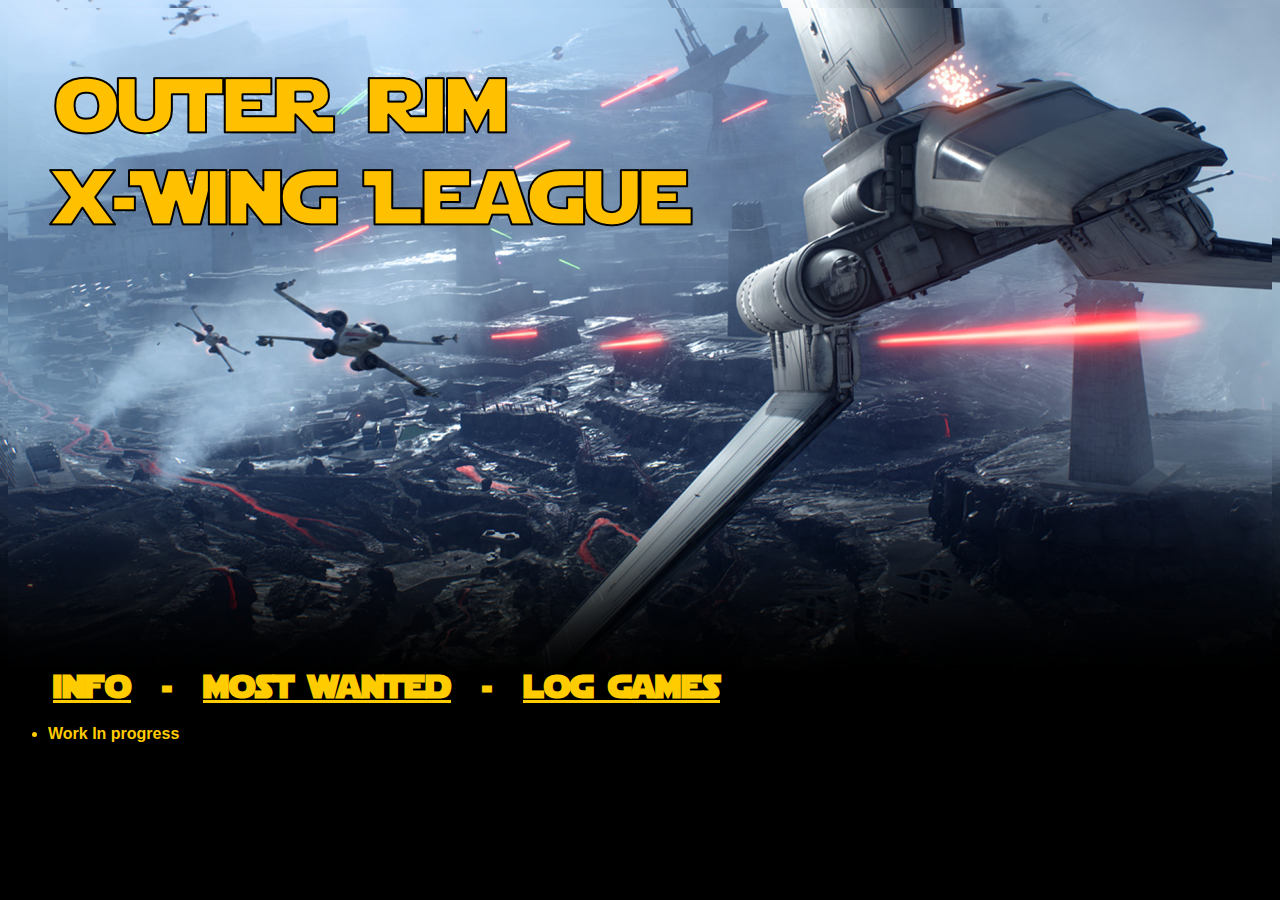
==== log_games.html @ f98b7b06 "c2" ====
<!DOCTYPE HTML PUBLIC "-//W3C//DTD HTML 4.01 Transitional//EN">
<html><head>
<link href="style.css" rel="stylesheet" type="text/css">
<link rel="icon" href="/favicon.ico"><title>Outer Rim X-Wing League</title>
<script src="js/top.js" type="text/javascript"></script>
</head>
<body>
<br>
<p>
<br><br><br><br><br><br><br><br><br><br><br><br><br><br><br><br><br><br><br><br><br><br>
<h1>&nbsp;&nbsp;&nbsp;<a href="jlittle576.github.io/index.html">info</a>&nbsp;&nbsp;-&nbsp;&nbsp;<a href="/log_games.htlm">most wanted</a>&nbsp;&nbsp;-&nbsp;&nbsp;<a href="jlittle576.github.io/log_games.html">log games</a></h1>
<ul>
  <li>Work In progress
</ul>
<script src="js/bottom.js" type="text/javascript"></script>
</p></body></html>
---- style.css ----
html, body {
	background-image:url('background.png');
	color: rgb(255, 204, 0);
	font-family: "Arial", Arial, serif;
	font-weight: bold;
	font-size:1em;
	line-height: 1.7em;
	}
h1 {
  font-family: "star_jediregular", Arial, serif;
  color: rgb(255, 204, 0);
}
a {
  font-family: "star_jediregular", Arial, serif;
  color: rgb(255, 204, 0);
}
	
@font-face {
    font-family: 'star_jediregular';
    src: url('starjedi-webfont.woff2') format('woff2'),
         url('starjedi-webfont.woff') format('woff');
    font-weight: normal;
    font-style: normal;

}
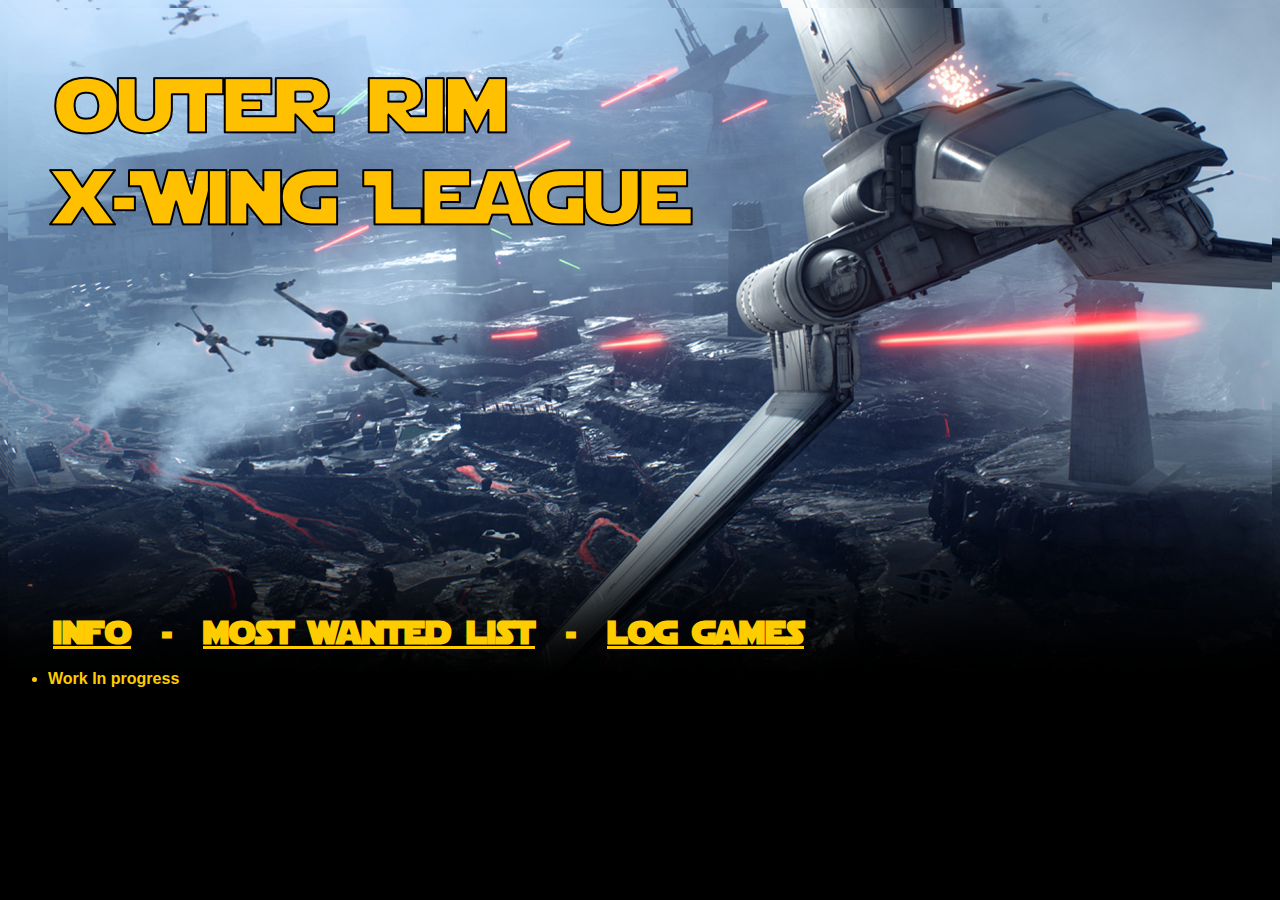
==== commit 8d983bfc: "c5" ====
--- a/log_games.html
+++ b/log_games.html
@@ -7,8 +7,8 @@
 <body>
 <br>
 <p>
-<br><br><br><br><br><br><br><br><br><br><br><br><br><br><br><br><br><br><br><br><br><br>
-<h1>&nbsp;&nbsp;&nbsp;<a href="jlittle576.github.io/index.html">info</a>&nbsp;&nbsp;-&nbsp;&nbsp;<a href="/log_games.htlm">most wanted</a>&nbsp;&nbsp;-&nbsp;&nbsp;<a href="jlittle576.github.io/log_games.html">log games</a></h1>
+<br><br><br><br><br><br><br><br><br><br><br><br><br><br><br><br><br><br><br><br>
+<h1>&nbsp;&nbsp;&nbsp;<a href="http://prauxim.github.io/index.html">info</a>&nbsp;&nbsp;-&nbsp;&nbsp;<a href="http://prauxim.github.io/most_wanted.html">most wanted list</a>&nbsp;&nbsp;-&nbsp;&nbsp;<a href="http://prauxim.github.io/log_games.html">log games</a></h1>
 <ul>
   <li>Work In progress
 </ul>
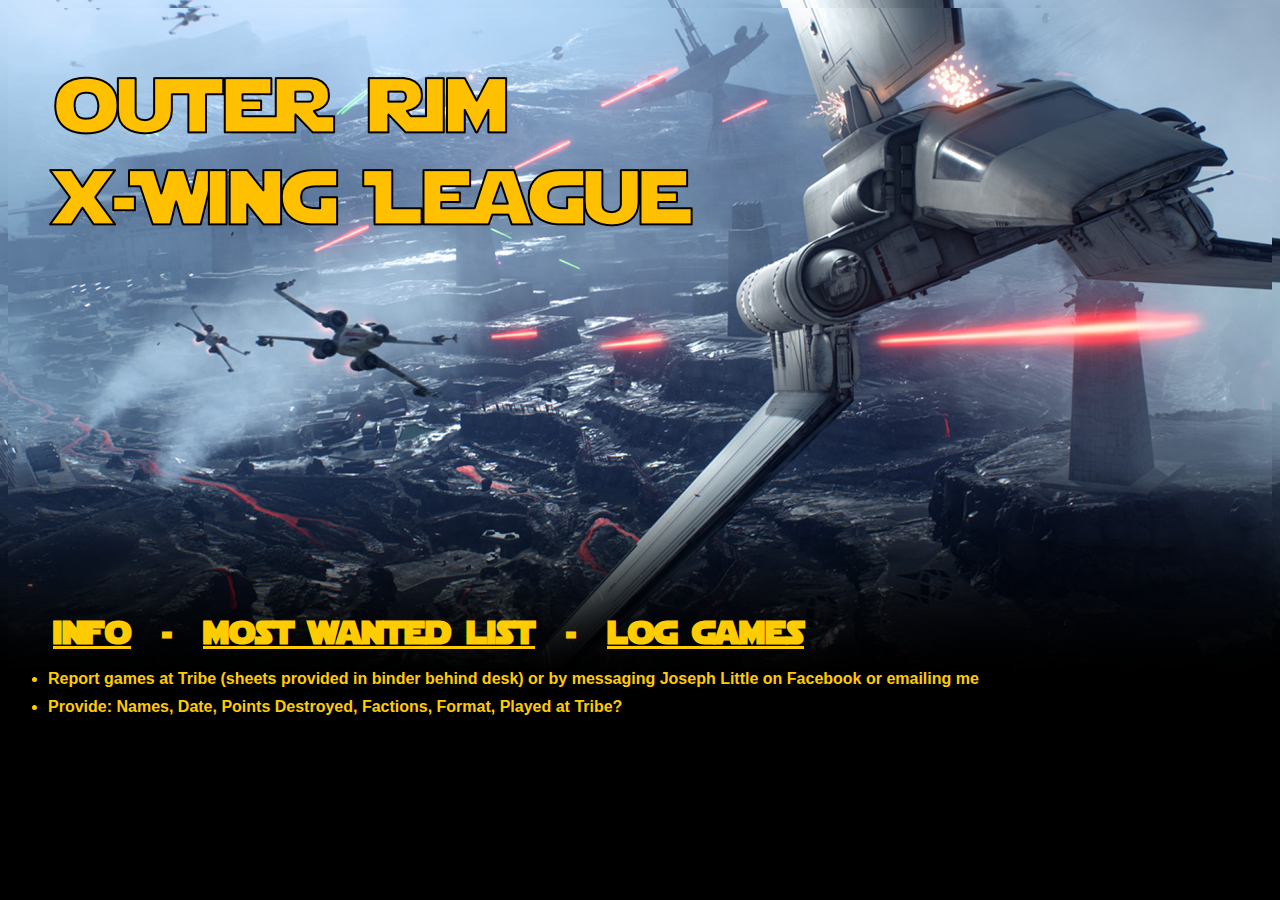
==== commit 32c5185d: "cm" ====
--- a/log_games.html
+++ b/log_games.html
@@ -10,7 +10,8 @@
 <br><br><br><br><br><br><br><br><br><br><br><br><br><br><br><br><br><br><br><br>
 <h1>&nbsp;&nbsp;&nbsp;<a href="http://prauxim.github.io/index.html">info</a>&nbsp;&nbsp;-&nbsp;&nbsp;<a href="http://prauxim.github.io/most_wanted.html">most wanted list</a>&nbsp;&nbsp;-&nbsp;&nbsp;<a href="http://prauxim.github.io/log_games.html">log games</a></h1>
 <ul>
-  <li>Work In progress
+  <li>Report games at Tribe (sheets provided in binder behind desk) or by messaging Joseph Little on Facebook or emailing me
+  <li>Provide: Names, Date, Points Destroyed, Factions, Format, Played at Tribe?
 </ul>
 <script src="js/bottom.js" type="text/javascript"></script>
 </p></body></html>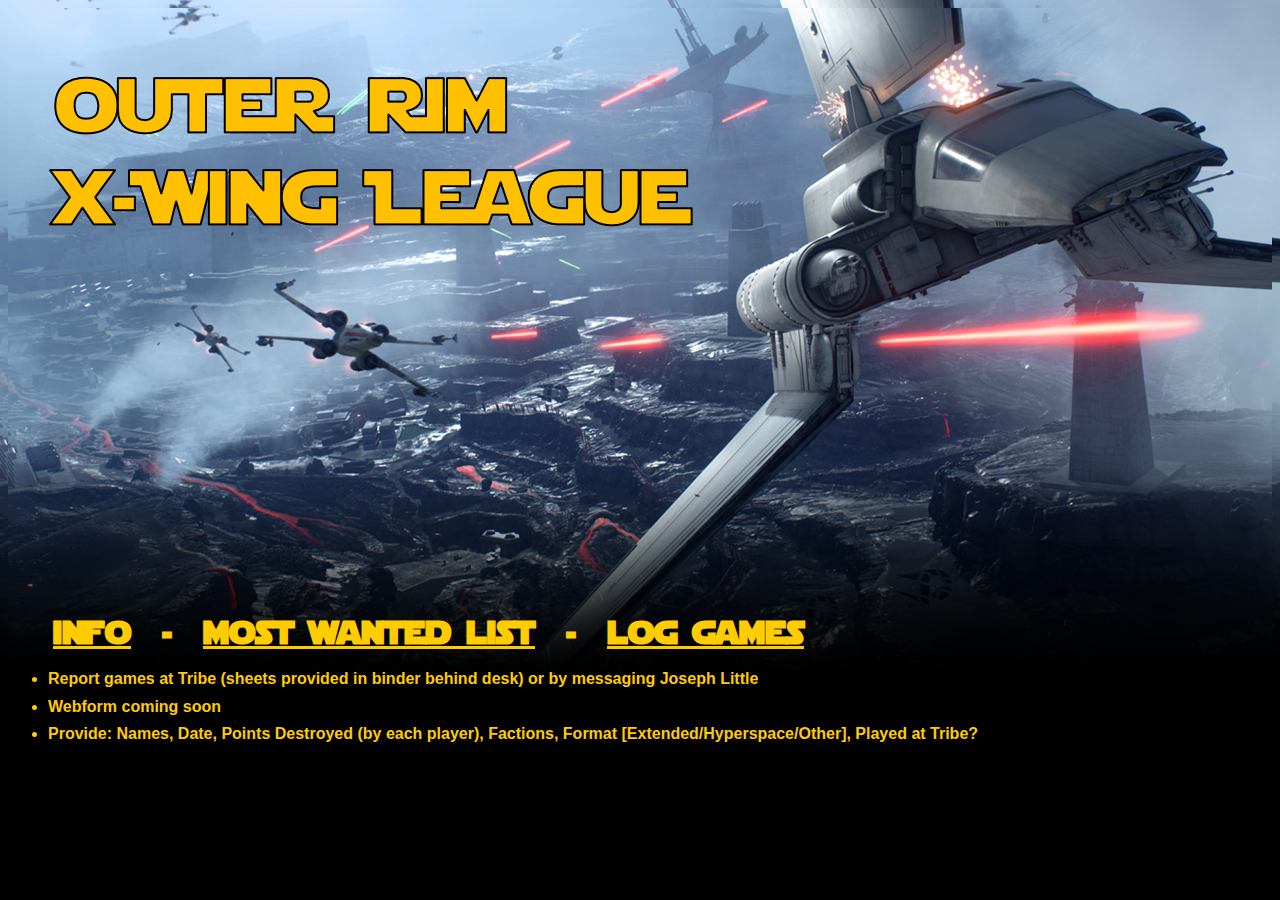
==== commit a370d71a: "cc" ====
--- a/log_games.html
+++ b/log_games.html
@@ -8,10 +8,15 @@
 <br>
 <p>
 <br><br><br><br><br><br><br><br><br><br><br><br><br><br><br><br><br><br><br><br>
+<div id="top">
 <h1>&nbsp;&nbsp;&nbsp;<a href="http://prauxim.github.io/index.html">info</a>&nbsp;&nbsp;-&nbsp;&nbsp;<a href="http://prauxim.github.io/most_wanted.html">most wanted list</a>&nbsp;&nbsp;-&nbsp;&nbsp;<a href="http://prauxim.github.io/log_games.html">log games</a></h1>
+</div>
+<div id="bot">
 <ul>
-  <li>Report games at Tribe (sheets provided in binder behind desk) or by messaging Joseph Little on Facebook or emailing me
-  <li>Provide: Names, Date, Points Destroyed, Factions, Format, Played at Tribe?
+  <li>Report games at Tribe (sheets provided in binder behind desk) or by messaging Joseph Little
+  <li>Webform coming soon
+  <li>Provide: Names, Date, Points Destroyed (by each player), Factions, Format [Extended/Hyperspace/Other], Played at Tribe? 
 </ul>
+</div>
 <script src="js/bottom.js" type="text/javascript"></script>
 </p></body></html>--- a/style.css
+++ b/style.css
@@ -10,9 +10,18 @@
   font-family: "star_jediregular", Arial, serif;
   color: rgb(255, 204, 0);
 }
-a {
+aasd {
   font-family: "star_jediregular", Arial, serif;
   color: rgb(255, 204, 0);
+}
+
+#top a {
+  font-family: "star_jediregular", Arial, serif;
+  color: rgb(255, 204, 0);
+}
+
+#bot a {
+	font-family: "Arial", Arial, serif;
 }
 	
 @font-face {
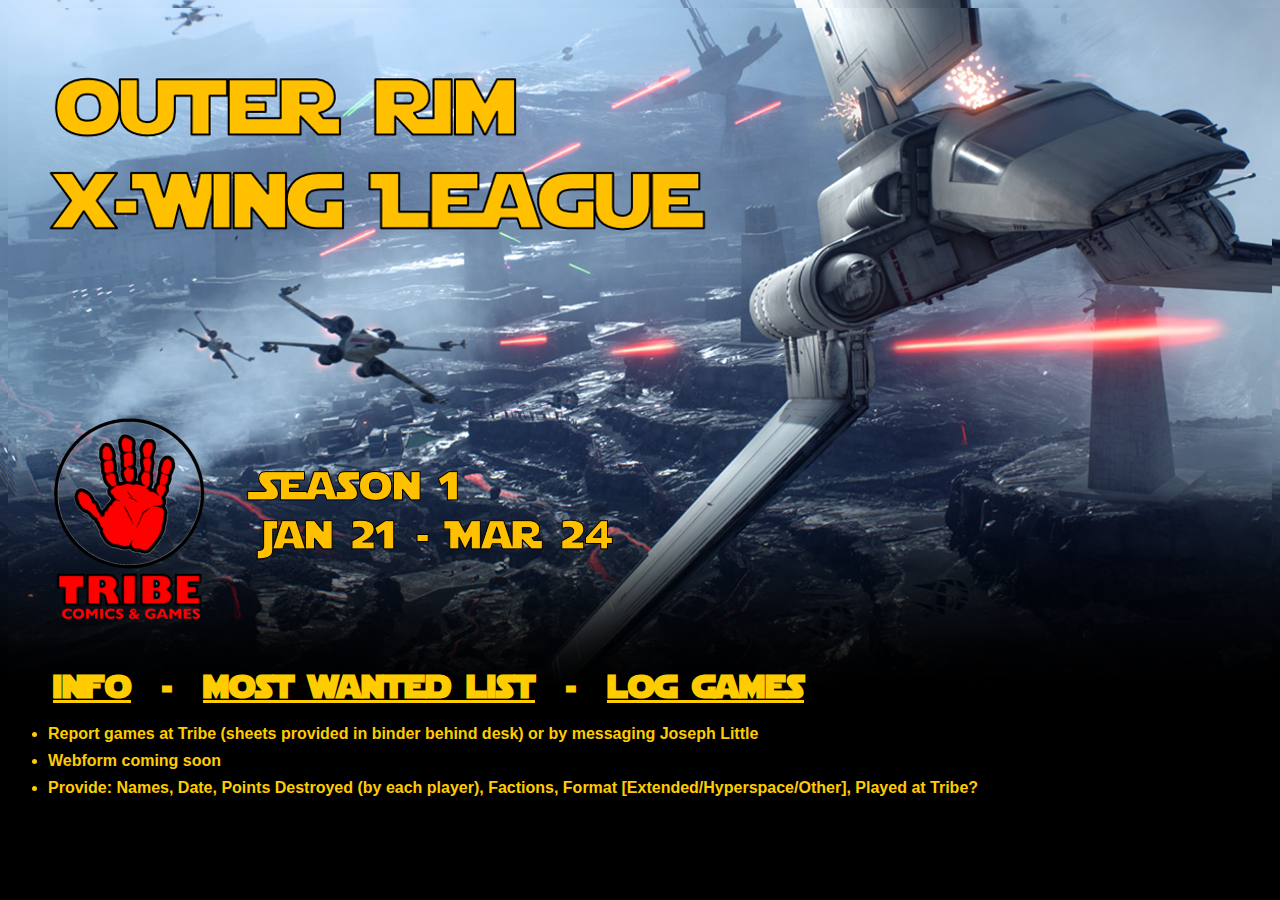
==== commit fb61a807: "cc" ====
--- a/log_games.html
+++ b/log_games.html
@@ -7,7 +7,7 @@
 <body>
 <br>
 <p>
-<br><br><br><br><br><br><br><br><br><br><br><br><br><br><br><br><br><br><br><br>
+<br><br><br><br><br><br><br><br><br><br><br><br><br><br><br><br><br><br><br><br><br><br>
 <div id="top">
 <h1>&nbsp;&nbsp;&nbsp;<a href="http://prauxim.github.io/index.html">info</a>&nbsp;&nbsp;-&nbsp;&nbsp;<a href="http://prauxim.github.io/most_wanted.html">most wanted list</a>&nbsp;&nbsp;-&nbsp;&nbsp;<a href="http://prauxim.github.io/log_games.html">log games</a></h1>
 </div>
--- a/style.css
+++ b/style.css
@@ -20,9 +20,21 @@
   color: rgb(255, 204, 0);
 }
 
+#top a:visited {
+  font-family: "star_jediregular", Arial, serif;
+  color: rgb(255, 204, 0);
+}
+
+
 #bot a {
 	font-family: "Arial", Arial, serif;
 }
+
+#bot a:visited {
+  font-family: "star_jediregular", Arial, serif;
+  color: rgb(255, 204, 0);
+}
+
 	
 @font-face {
     font-family: 'star_jediregular';
